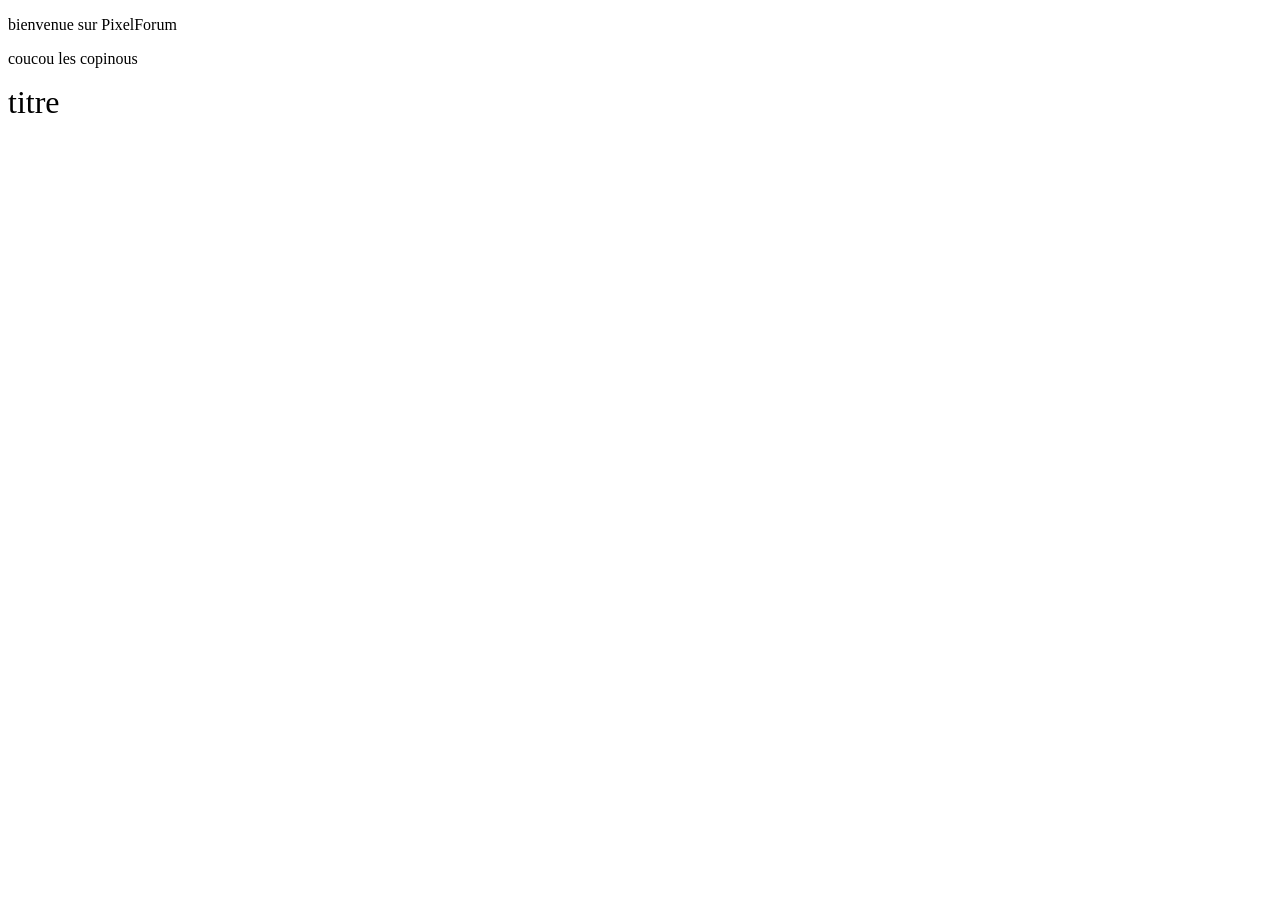
==== page/aboutUsPage.html @ e763e085 "handler, page, struct, db, crud" ====
<!doctype html>
<html lang="fr">
    <head>
        <meta charset="UTF-8" />
        <meta name="viewport" content="width=device-width, initial-scale=1.0" />
        <meta name="description" content="forum de pixel art" />
        <title>PixelForum</title>
        <link rel="stylesheet" href="communStyle.css" />
    </head>
    <body>
        <p class="titre">bienvenue sur PixelForum</p>
        <p>coucou les copinous</p>
        <font class="titre" size="+3">titre</font>
    </body>
</html>
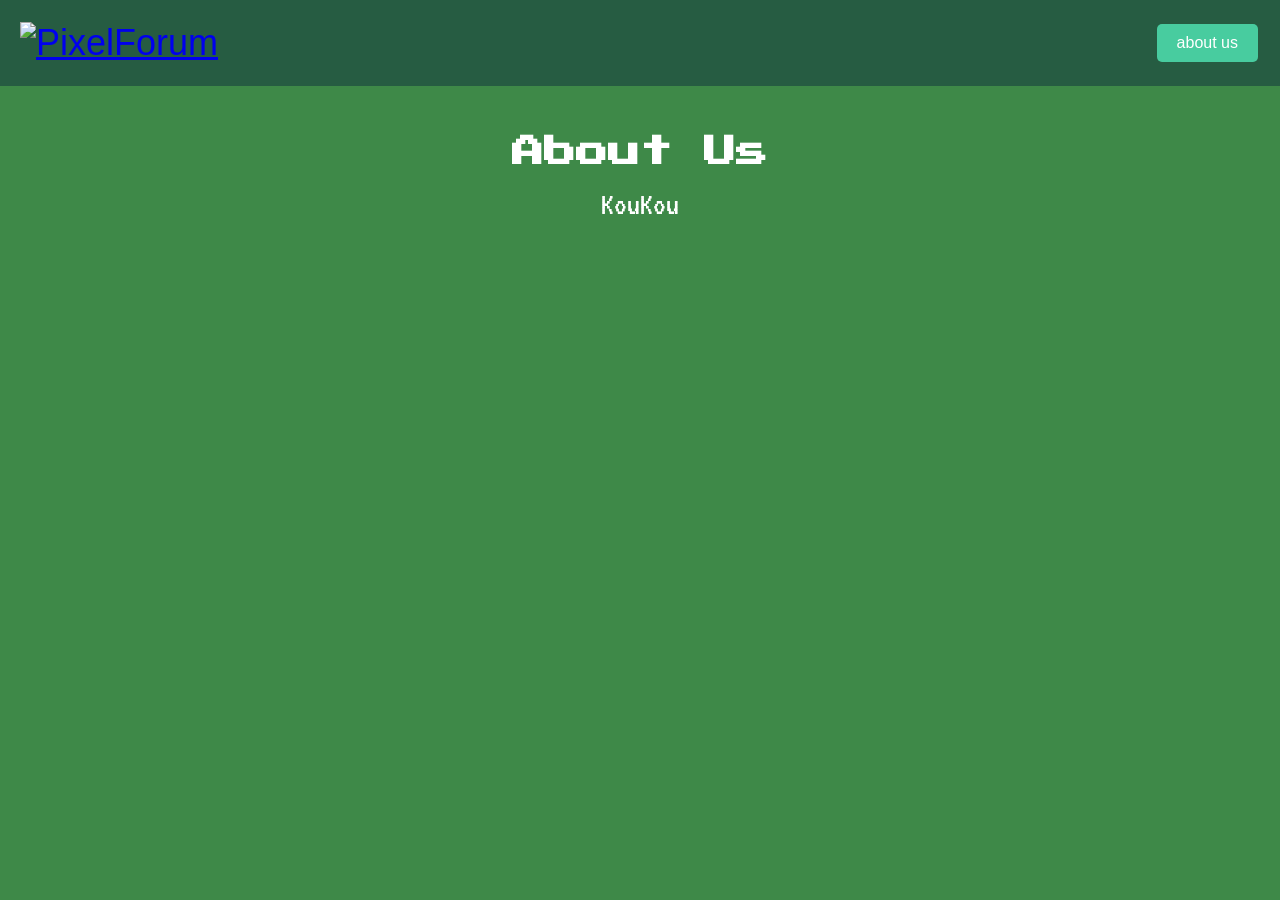
==== commit 315c43e1: "start index and aboutUs html and css" ====
--- a/page/aboutUsPage.html
+++ b/page/aboutUsPage.html
@@ -5,11 +5,26 @@
         <meta name="viewport" content="width=device-width, initial-scale=1.0" />
         <meta name="description" content="forum de pixel art" />
         <title>PixelForum</title>
-        <link rel="stylesheet" href="communStyle.css" />
+        <link
+            href="https://fonts.googleapis.com/css2?family=Press+Start+2P&family=VT323&display=swap"
+            rel="stylesheet"
+        />
+        <link rel="icon" type="image/png" href="/image/logo.png" />
+        <link rel="stylesheet" href="/style.css" />
+        <link rel="stylesheet" href="/css/aboutUs.css" />
+        <script src="script.js"></script>
     </head>
     <body>
-        <p class="titre">bienvenue sur PixelForum</p>
-        <p>coucou les copinous</p>
-        <font class="titre" size="+3">titre</font>
+        <header>
+            <a href="/">
+                <img src="/image/logo.png" alt="PixelForum" class="logo" />
+            </a>
+            <a href="/page/aboutUsPage.html" class="unbouton">about us</a>
+        </header>
+
+        <main>
+            <h1>About Us</h1>
+            <p>KouKou</p>
+        </main>
     </body>
 </html>
--- a/style.css
+++ b/style.css
@@ -0,0 +1,71 @@
+* {
+    margin: 0;
+    padding: 0;
+    box-sizing: border-box;
+}
+
+.logo {
+    width: 75px;
+    height: auto;
+}
+
+header {
+    position: sticky;
+    top: 0;
+    z-index: 1000;
+    background-color: #265c42; /* Correction ici */
+    transition: box-shadow 0.3s ease;
+    display: flex;
+    justify-content: space-between;
+    align-items: center;
+    padding: 20px;
+    font-size: 36px;
+    font-family: Fantasy, sans-serif;
+}
+
+.grandLogo {
+    width: 100vw;
+    height: auto;
+    object-fit: cover;
+    display: block;
+}
+
+.head {
+    text-align: left;
+    font-weight: bold;
+}
+
+.unbouton {
+    border: none;
+    padding: 10px 20px;
+    text-align: center;
+    text-decoration: none;
+    display: inline-block;
+    background-color: #48cc9f;
+    color: white; /* Ajout d'une couleur par défaut */
+    font-size: 16px;
+    margin: 4px 2px;
+    cursor: pointer;
+    border-radius: 5px; /* J'ai gardé le 5px, tu avais aussi 80px plus haut */
+    transition: all 0.2s ease;
+}
+
+.unbouton:hover {
+    background-color: #6acc9f;
+    transform: translateY(-3px);
+    box-shadow: 0 4px 8px 0 rgba(0, 0, 0, 0.2);
+}
+
+.unbouton:active {
+    transform: translateY(0);
+    box-shadow: 0 2px 4px 0 rgba(0, 0, 0, 0.2);
+}
+
+.head:link {
+    color: #ff00ff;
+    text-decoration: underline;
+}
+
+header.scroll-shadow {
+    box-shadow: 0 4px 10px rgba(0, 0, 0, 0.1);
+}
--- a/css/aboutUs.css
+++ b/css/aboutUs.css
@@ -0,0 +1,19 @@
+/* Dans style.css ou aboutUsPage.css */
+body {
+    background-color: #3e8948; /* Le # est crucial ! */
+    color: #ffffff; /* Texte en blanc pour le contraste */
+    margin: 0;
+}
+
+h1 {
+    font-family: "Press Start 2P", cursive;
+    margin-top: 50px;
+    text-align: center;
+}
+
+p {
+    font-family: "VT323", monospace;
+    font-size: 2rem;
+    text-align: center;
+    margin-top: 20px;
+}
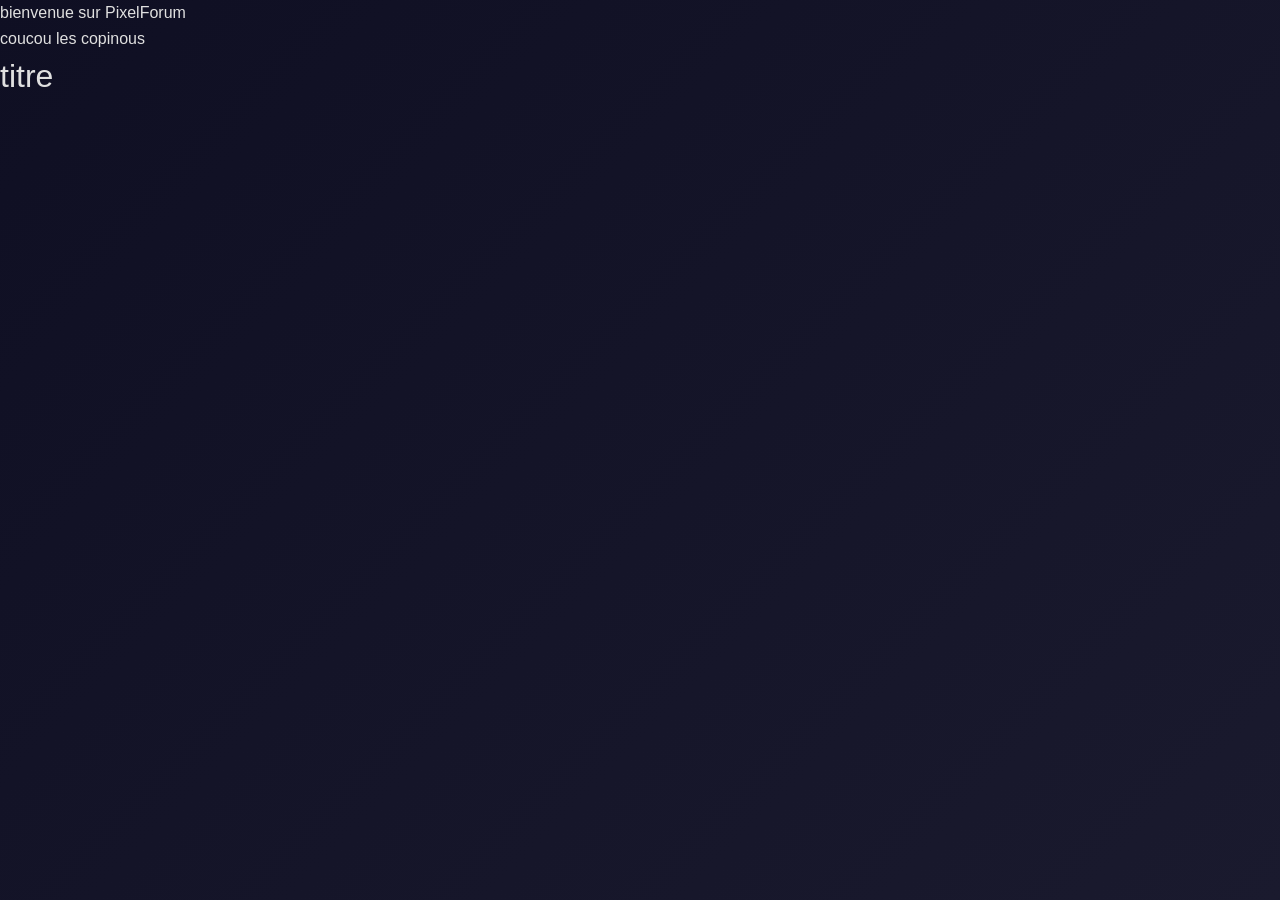
==== commit ce91c918: "handler update" ====
--- a/page/aboutUsPage.html
+++ b/page/aboutUsPage.html
@@ -1,30 +1,15 @@
-<!doctype html>
+<!DOCTYPE html>
 <html lang="fr">
     <head>
         <meta charset="UTF-8" />
         <meta name="viewport" content="width=device-width, initial-scale=1.0" />
         <meta name="description" content="forum de pixel art" />
         <title>PixelForum</title>
-        <link
-            href="https://fonts.googleapis.com/css2?family=Press+Start+2P&family=VT323&display=swap"
-            rel="stylesheet"
-        />
-        <link rel="icon" type="image/png" href="/image/logo.png" />
-        <link rel="stylesheet" href="/style.css" />
-        <link rel="stylesheet" href="/css/aboutUs.css" />
-        <script src="script.js"></script>
+        <link rel="stylesheet" href="communStyle.css" />
     </head>
     <body>
-        <header>
-            <a href="/">
-                <img src="/image/logo.png" alt="PixelForum" class="logo" />
-            </a>
-            <a href="/page/aboutUsPage.html" class="unbouton">about us</a>
-        </header>
-
-        <main>
-            <h1>About Us</h1>
-            <p>KouKou</p>
-        </main>
+        <p class="titre">bienvenue sur PixelForum</p>
+        <p>coucou les copinous</p>
+        <font class="titre" size="+3">titre</font>
     </body>
 </html>
--- a/page/communStyle.css
+++ b/page/communStyle.css
@@ -0,0 +1,635 @@
+/* CSS Commun pour PixelForum - communStyle.css */
+
+/* Variables CSS */
+:root {
+  --primary-color: #667eea;
+  --secondary-color: #764ba2;
+  --dark-bg: #0f0f23;
+  --card-bg: #1a1a2e;
+  --text-light: #e0e0e0;
+  --text-dark: #333;
+  --border-color: #2d2d4a;
+  --accent: #00d4ff;
+  --success: #51cf66;
+  --danger: #ff6b6b;
+  --warning: #ffd43b;
+}
+
+/* Réinitialisations générales */
+* {
+  margin: 0;
+  padding: 0;
+  box-sizing: border-box;
+}
+
+html {
+  scroll-behavior: smooth;
+}
+
+body {
+  font-family: 'Segoe UI', Tahoma, Geneva, Verdana, sans-serif;
+  background: linear-gradient(135deg, #0f0f23 0%, #1a1a2e 100%);
+  min-height: 100vh;
+  color: var(--text-light);
+  line-height: 1.6;
+}
+
+/* Header et Navigation */
+header {
+  background: rgba(15, 15, 35, 0.95);
+  padding: 1.5rem 0;
+  box-shadow: 0 4px 20px rgba(102, 126, 234, 0.2);
+  position: sticky;
+  top: 0;
+  z-index: 100;
+  border-bottom: 2px solid var(--border-color);
+}
+
+.container {
+  max-width: 1200px;
+  margin: 0 auto;
+  padding: 0 20px;
+}
+
+.navbar {
+  display: flex;
+  align-items: center;
+  justify-content: space-between;
+  flex-wrap: wrap;
+  gap: 20px;
+}
+
+.logo {
+  display: flex;
+  align-items: center;
+  text-decoration: none;
+  color: var(--accent);
+  font-weight: bold;
+  font-size: 1.5rem;
+  gap: 10px;
+  transition: color 0.3s;
+}
+
+.logo:hover {
+  color: var(--primary-color);
+}
+
+.logo1 {
+  width: 40px;
+  height: 40px;
+  object-fit: contain;
+  filter: brightness(0) invert(1);
+}
+
+.site-title {
+  color: var(--primary-color);
+  font-size: 1.5rem;
+  flex: 1;
+  text-align: center;
+  background: linear-gradient(135deg, var(--primary-color), var(--secondary-color));
+  -webkit-background-clip: text;
+  -webkit-text-fill-color: transparent;
+  background-clip: text;
+}
+
+.navbar ul {
+  display: flex;
+  list-style: none;
+  gap: 25px;
+  flex-wrap: wrap;
+  justify-content: center;
+}
+
+.navbar a {
+  color: var(--text-light);
+  text-decoration: none;
+  transition: all 0.3s;
+  font-weight: 500;
+  position: relative;
+  padding-bottom: 5px;
+}
+
+.navbar a::after {
+  content: '';
+  position: absolute;
+  width: 0;
+  height: 2px;
+  bottom: 0;
+  left: 0;
+  background: linear-gradient(90deg, var(--primary-color), var(--secondary-color));
+  transition: width 0.3s;
+}
+
+.navbar a:hover::after {
+  width: 100%;
+}
+
+.navbar a:hover {
+  color: var(--primary-color);
+}
+
+/* Main content */
+main {
+  padding: 40px 0;
+  min-height: calc(100vh - 200px);
+}
+
+/* Cards et conteneurs */
+.card {
+  background: var(--card-bg);
+  padding: 30px;
+  border-radius: 15px;
+  border: 1px solid var(--border-color);
+  box-shadow: 0 5px 20px rgba(0, 0, 0, 0.3);
+  margin-bottom: 30px;
+  transition: all 0.3s;
+}
+
+.card:hover {
+  border-color: var(--primary-color);
+  box-shadow: 0 10px 30px rgba(102, 126, 234, 0.2);
+}
+
+.card h3 {
+  color: var(--primary-color);
+  margin-bottom: 20px;
+  font-size: 1.4rem;
+}
+
+/* Boutons */
+.btn, .cta-button {
+  display: inline-block;
+  background: linear-gradient(135deg, var(--primary-color), var(--secondary-color));
+  color: white;
+  padding: 12px 30px;
+  border-radius: 50px;
+  text-decoration: none;
+  font-weight: bold;
+  transition: all 0.3s;
+  border: none;
+  cursor: pointer;
+  font-size: 1rem;
+  box-shadow: 0 5px 15px rgba(102, 126, 234, 0.3);
+}
+
+.btn:hover, .cta-button:hover {
+  transform: translateY(-3px);
+  box-shadow: 0 10px 25px rgba(102, 126, 234, 0.5);
+}
+
+.btn-secondary {
+  background: var(--card-bg);
+  border: 2px solid var(--primary-color);
+  color: var(--primary-color);
+}
+
+.btn-secondary:hover {
+  background: var(--primary-color);
+  color: white;
+}
+
+.btn-sm {
+  padding: 8px 16px;
+  font-size: 0.9rem;
+  border-radius: 6px;
+}
+
+.btn-danger {
+  background: var(--danger);
+  border: none;
+}
+
+.btn-success {
+  background: var(--success);
+  border: none;
+}
+
+.btn-info {
+  background: var(--primary-color);
+  border: none;
+}
+
+/* Formulaires */
+form {
+  background: var(--card-bg);
+  padding: 30px;
+  border-radius: 15px;
+  border: 1px solid var(--border-color);
+  margin-bottom: 30px;
+}
+
+form h2 {
+  color: var(--primary-color);
+  margin-bottom: 20px;
+  font-size: 1.5rem;
+}
+
+.form-group {
+  margin-bottom: 20px;
+}
+
+label {
+  display: block;
+  color: var(--text-light);
+  margin-bottom: 8px;
+  font-weight: 500;
+}
+
+input, textarea, select {
+  width: 100%;
+  padding: 12px;
+  background: rgba(255, 255, 255, 0.05);
+  border: 1px solid var(--border-color);
+  border-radius: 8px;
+  color: var(--text-light);
+  font-family: inherit;
+  transition: all 0.3s;
+}
+
+input:focus, textarea:focus, select:focus {
+  outline: none;
+  border-color: var(--primary-color);
+  box-shadow: 0 0 10px rgba(102, 126, 234, 0.3);
+}
+
+textarea {
+  min-height: 150px;
+  resize: vertical;
+}
+
+/* Tables */
+.admin-table {
+  width: 100%;
+  border-collapse: collapse;
+  background: var(--card-bg);
+  border-radius: 15px;
+  overflow: hidden;
+  border: 1px solid var(--border-color);
+}
+
+.admin-table thead {
+  background: rgba(102, 126, 234, 0.1);
+  border-bottom: 2px solid var(--border-color);
+}
+
+.admin-table th {
+  padding: 15px;
+  text-align: left;
+  color: var(--primary-color);
+  font-weight: 600;
+}
+
+.admin-table td {
+  padding: 15px;
+  border-bottom: 1px solid var(--border-color);
+  color: var(--text-light);
+}
+
+.admin-table tbody tr:hover {
+  background: rgba(102, 126, 234, 0.05);
+}
+
+.action-buttons {
+  display: flex;
+  gap: 10px;
+}
+
+/* Posts et commentaires */
+.posts-container {
+  display: grid;
+  grid-template-columns: repeat(auto-fill, minmax(350px, 1fr));
+  gap: 25px;
+  margin: 40px 0;
+}
+
+.post-card {
+  background: var(--card-bg);
+  border-radius: 15px;
+  border: 1px solid var(--border-color);
+  overflow: hidden;
+  transition: all 0.3s;
+  cursor: pointer;
+}
+
+.post-card:hover {
+  transform: translateY(-5px);
+  border-color: var(--primary-color);
+  box-shadow: 0 8px 25px rgba(102, 126, 234, 0.2);
+}
+
+.post-header {
+  padding: 20px;
+  border-bottom: 1px solid var(--border-color);
+}
+
+.post-author {
+  display: flex;
+  align-items: center;
+  gap: 12px;
+  margin-bottom: 10px;
+}
+
+.author-avatar {
+  width: 40px;
+  height: 40px;
+  border-radius: 50%;
+  background: linear-gradient(135deg, var(--primary-color), var(--secondary-color));
+  display: flex;
+  align-items: center;
+  justify-content: center;
+  color: white;
+  font-weight: bold;
+}
+
+.author-name {
+  color: var(--text-light);
+  font-weight: 600;
+}
+
+.post-date {
+  color: var(--text-light);
+  opacity: 0.6;
+  font-size: 0.85rem;
+}
+
+.post-content {
+  padding: 20px;
+  color: var(--text-light);
+  line-height: 1.8;
+}
+
+.post-image {
+  width: 100%;
+  height: 200px;
+  object-fit: cover;
+  display: block;
+}
+
+.post-footer {
+  padding: 15px 20px;
+  border-top: 1px solid var(--border-color);
+  display: flex;
+  justify-content: space-between;
+  align-items: center;
+  font-size: 0.9rem;
+}
+
+.post-meta {
+  color: var(--text-light);
+  opacity: 0.7;
+  display: flex;
+  gap: 15px;
+}
+
+.comments-section {
+  background: var(--card-bg);
+  padding: 30px;
+  border-radius: 15px;
+  border: 1px solid var(--border-color);
+  margin-top: 30px;
+}
+
+.comments-section h3 {
+  color: var(--primary-color);
+  margin-bottom: 20px;
+}
+
+.comment {
+  background: rgba(255, 255, 255, 0.05);
+  padding: 15px;
+  border-radius: 10px;
+  margin-bottom: 15px;
+  border-left: 3px solid var(--primary-color);
+}
+
+.comment-author {
+  font-weight: 600;
+  color: var(--accent);
+  margin-bottom: 8px;
+}
+
+.comment-text {
+  color: var(--text-light);
+  line-height: 1.6;
+}
+
+.comment-date {
+  color: var(--text-light);
+  opacity: 0.5;
+  font-size: 0.85rem;
+  margin-top: 8px;
+}
+
+/* Profil utilisateur */
+.user-profile {
+  display: grid;
+  grid-template-columns: 300px 1fr;
+  gap: 30px;
+  margin: 40px 0;
+}
+
+.profile-card {
+  background: var(--card-bg);
+  padding: 30px;
+  border-radius: 15px;
+  border: 1px solid var(--border-color);
+  text-align: center;
+}
+
+.profile-avatar {
+  width: 120px;
+  height: 120px;
+  border-radius: 50%;
+  background: linear-gradient(135deg, var(--primary-color), var(--secondary-color));
+  margin: 0 auto 20px;
+  display: flex;
+  align-items: center;
+  justify-content: center;
+  font-size: 3rem;
+}
+
+.profile-name {
+  color: var(--text-light);
+  font-size: 1.5rem;
+  font-weight: bold;
+  margin-bottom: 10px;
+}
+
+.profile-status {
+  color: var(--primary-color);
+  font-size: 0.9rem;
+  margin-bottom: 20px;
+}
+
+.profile-info {
+  text-align: left;
+}
+
+.profile-info p {
+  color: var(--text-light);
+  margin-bottom: 10px;
+  display: flex;
+  justify-content: space-between;
+}
+
+/* Statistiques */
+.stats {
+  display: grid;
+  grid-template-columns: repeat(auto-fit, minmax(200px, 1fr));
+  gap: 20px;
+  margin: 40px 0;
+}
+
+.stat-box {
+  background: var(--card-bg);
+  padding: 25px;
+  border-radius: 15px;
+  text-align: center;
+  border: 1px solid var(--border-color);
+  transition: all 0.3s;
+}
+
+.stat-box:hover {
+  border-color: var(--accent);
+  box-shadow: 0 5px 20px rgba(0, 212, 255, 0.2);
+}
+
+.stat-number {
+  font-size: 2.5rem;
+  background: linear-gradient(135deg, var(--primary-color), var(--accent));
+  -webkit-background-clip: text;
+  -webkit-text-fill-color: transparent;
+  background-clip: text;
+  font-weight: bold;
+}
+
+.stat-label {
+  color: var(--text-light);
+  margin-top: 10px;
+  opacity: 0.8;
+}
+
+/* Footer */
+footer {
+  background: rgba(15, 15, 35, 0.95);
+  padding: 30px 0;
+  margin-top: 60px;
+  border-top: 2px solid var(--border-color);
+  text-align: center;
+  color: var(--text-light);
+  opacity: 0.7;
+}
+
+/* Animations */
+@keyframes fadeIn {
+  from {
+    opacity: 0;
+  }
+  to {
+    opacity: 1;
+  }
+}
+
+@keyframes slideIn {
+  from {
+    opacity: 0;
+    transform: translateX(-30px);
+  }
+  to {
+    opacity: 1;
+    transform: translateX(0);
+  }
+}
+
+/* Responsive */
+@media (max-width: 768px) {
+  .navbar ul {
+    gap: 10px;
+    font-size: 0.9rem;
+  }
+
+  .user-profile {
+    grid-template-columns: 1fr;
+  }
+
+  .navbar {
+    flex-direction: column;
+    gap: 10px;
+  }
+
+  .site-title {
+    font-size: 1.2rem;
+  }
+
+  .admin-table {
+    font-size: 0.9rem;
+  }
+
+  .admin-table th, .admin-table td {
+    padding: 10px;
+  }
+
+  .posts-container {
+    grid-template-columns: 1fr;
+  }
+}
+
+@media (max-width: 480px) {
+  .container {
+    padding: 0 10px;
+  }
+
+  .card {
+    padding: 20px;
+  }
+
+  .post-card {
+    margin-bottom: 20px;
+  }
+
+  .stats {
+    grid-template-columns: 1fr;
+  }
+}
+
+/* Utilitaires */
+.text-center {
+  text-align: center;
+}
+
+.mb-20 {
+  margin-bottom: 20px;
+}
+
+.mb-30 {
+  margin-bottom: 30px;
+}
+
+.mt-20 {
+  margin-top: 20px;
+}
+
+.mt-30 {
+  margin-top: 30px;
+}
+
+.flex {
+  display: flex;
+}
+
+.flex-between {
+  justify-content: space-between;
+}
+
+.flex-center {
+  justify-content: center;
+  align-items: center;
+}
+
+.gap-10 {
+  gap: 10px;
+}
+
+.gap-20 {
+  gap: 20px;
+}
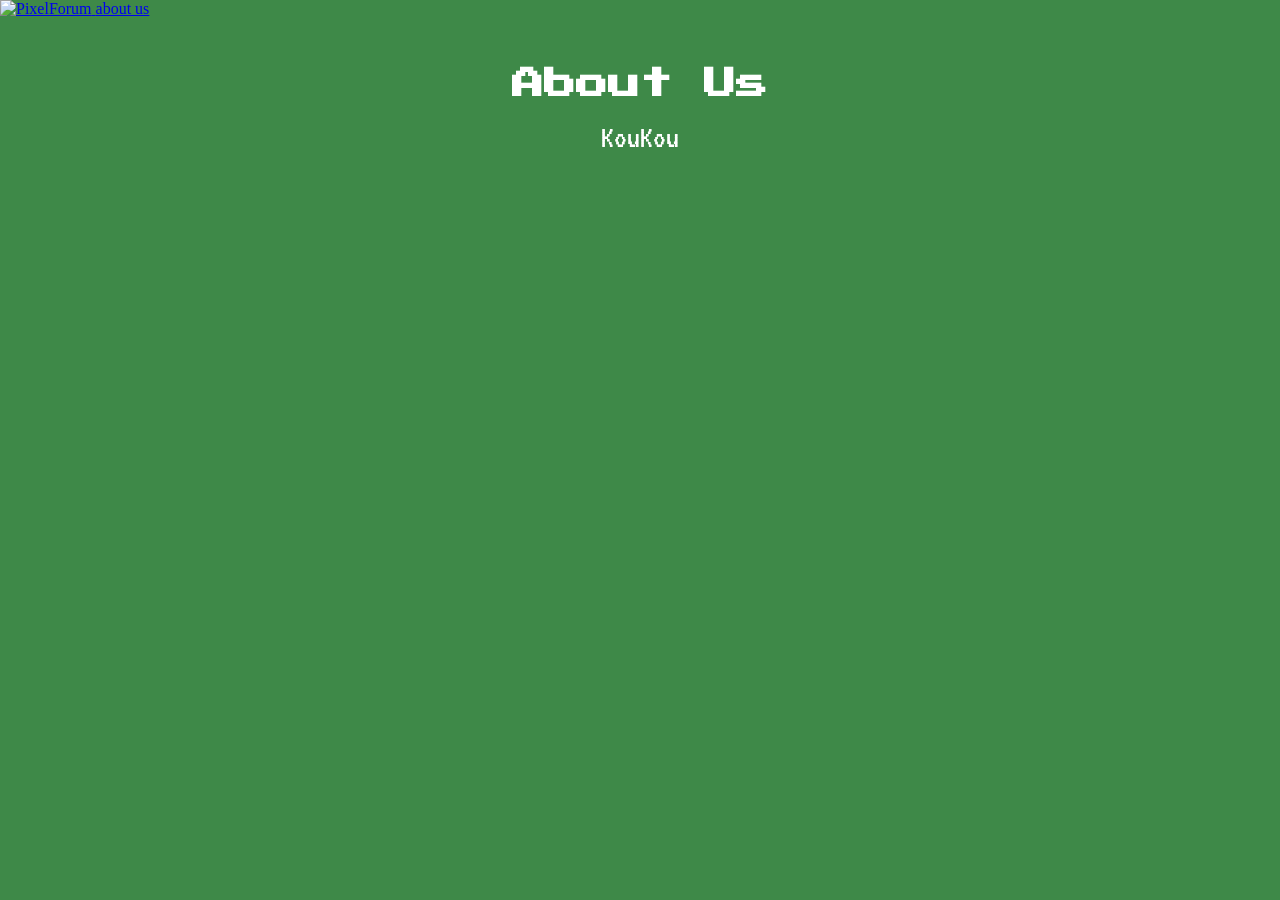
==== commit 388e097b: "coretif html" ====
--- a/page/aboutUsPage.html
+++ b/page/aboutUsPage.html
@@ -1,15 +1,30 @@
-<!DOCTYPE html>
+<!doctype html>
 <html lang="fr">
     <head>
         <meta charset="UTF-8" />
         <meta name="viewport" content="width=device-width, initial-scale=1.0" />
         <meta name="description" content="forum de pixel art" />
         <title>PixelForum</title>
-        <link rel="stylesheet" href="communStyle.css" />
+        <link
+            href="https://fonts.googleapis.com/css2?family=Press+Start+2P&family=VT323&display=swap"
+            rel="stylesheet"
+        />
+        <link rel="icon" type="image/png" href="/image/logo.png" />
+        <link rel="stylesheet" href="/style.css" />
+        <link rel="stylesheet" href="/css/aboutUs.css" />
+        <script src="script.js"></script>
     </head>
     <body>
-        <p class="titre">bienvenue sur PixelForum</p>
-        <p>coucou les copinous</p>
-        <font class="titre" size="+3">titre</font>
+        <header>
+            <a href="/">
+                <img src="/image/logo.png" alt="PixelForum" class="logo" />
+            </a>
+            <a href="/page/aboutUsPage.html" class="unbouton">about us</a>
+        </header>
+
+        <main>
+            <h1>About Us</h1>
+            <p>KouKou</p>
+        </main>
     </body>
 </html>
--- a/css/aboutUs.css
+++ b/css/aboutUs.css
@@ -0,0 +1,19 @@
+/* Dans style.css ou aboutUsPage.css */
+body {
+    background-color: #3e8948; /* Le # est crucial ! */
+    color: #ffffff; /* Texte en blanc pour le contraste */
+    margin: 0;
+}
+
+h1 {
+    font-family: "Press Start 2P", cursive;
+    margin-top: 50px;
+    text-align: center;
+}
+
+p {
+    font-family: "VT323", monospace;
+    font-size: 2rem;
+    text-align: center;
+    margin-top: 20px;
+}
